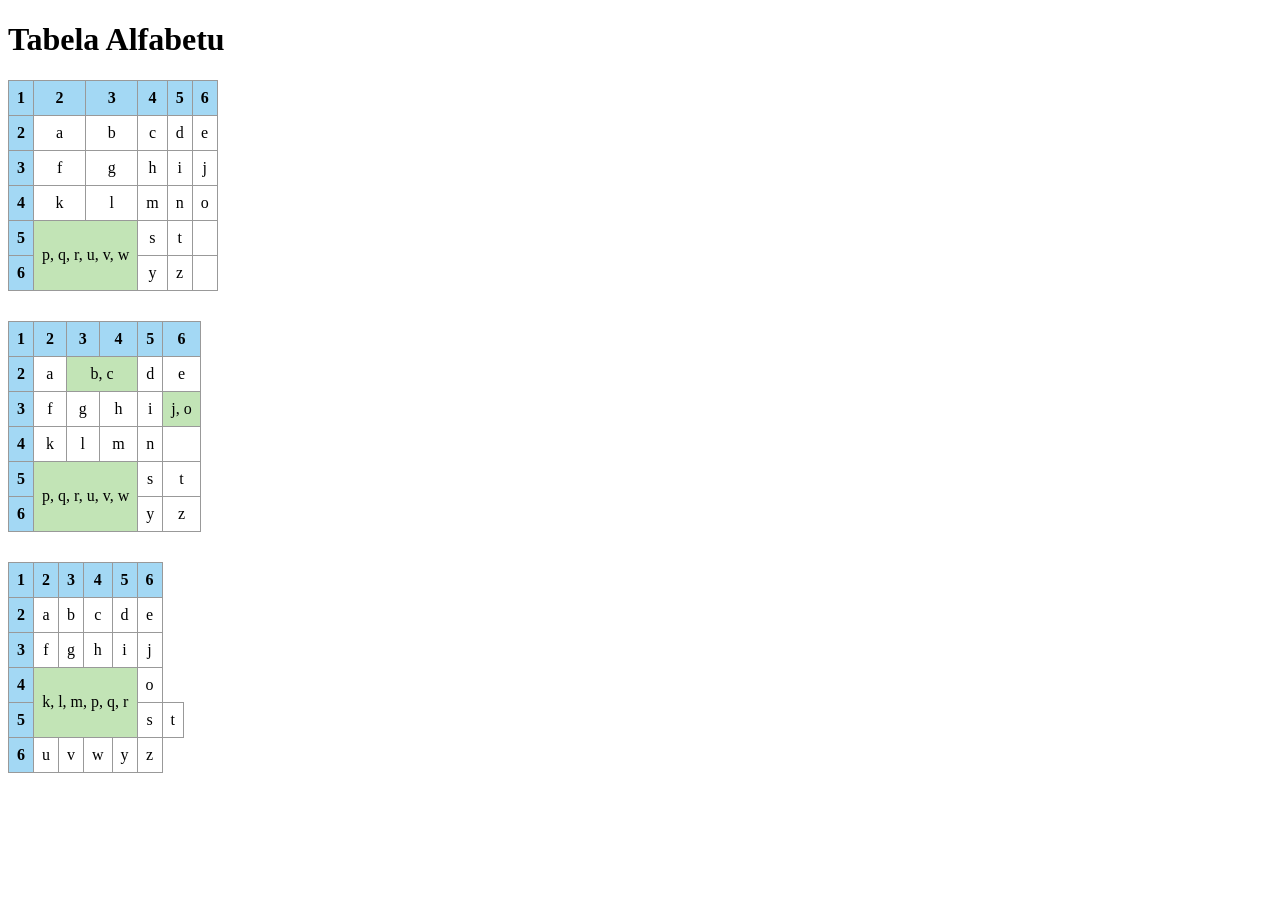
==== index.html @ be6f36b1 "Update index.html" ====
<!DOCTYPE html>
<html lang="pl">
<head>
<meta charset="UTF-8">
<title>Tabela</title>
<style>
  table {
    border-collapse: collapse;
    margin-bottom: 30px;
  }
  td, th {
    border: 1px solid #999;
    padding: 8px;
    text-align: center;
  }
  th {
    background-color: #a3d8f4;
  }
  .green {
    background-color: #c2e4b6;
  }
</style>
</head>
<body>

<h1>Tabela Alfabetu</h1>

<table>
  <tr>
    <th>1</th><th>2</th><th>3</th><th>4</th><th>5</th><th>6</th>
  </tr>
  <tr>
    <th>2</th><td>a</td><td>b</td><td>c</td><td>d</td><td>e</td>
  </tr>
  <tr>
    <th>3</th><td>f</td><td>g</td><td>h</td><td>i</td><td>j</td>
  </tr>
  <tr>
    <th>4</th><td>k</td><td>l</td><td>m</td><td>n</td><td>o</td>
  </tr>
  <tr>
    <th>5</th><td class="green" colspan="2" rowspan="2">p, q, r, u, v, w</td><td>s</td><td>t</td><td></td>
  </tr>
  <tr>
    <th>6</th><td>y</td><td>z</td><td></td>
  </tr>
</table>

<table>
  <tr>
    <th>1</th><th>2</th><th>3</th><th>4</th><th>5</th><th>6</th>
  </tr>
  <tr>
    <th>2</th><td>a</td><td class="green" colspan="2">b, c</td><td>d</td><td>e</td>
  </tr>
  <tr>
    <th>3</th><td>f</td><td>g</td><td>h</td><td>i</td><td class="green">j, o</td>
  </tr>
  <tr>
    <th>4</th><td>k</td><td>l</td><td>m</td><td>n</td><td></td>
  </tr>
  <tr>
    <th>5</th><td class="green" colspan="3" rowspan="2">p, q, r, u, v, w</td><td>s</td><td>t</td>
  </tr>
  <tr>
    <th>6</th><td>y</td><td>z</td>
  </tr>
</table>


<table>
  <tr>
    <th>1</th><th>2</th><th>3</th><th>4</th><th>5</th><th>6</th>
  </tr>
  <tr>
    <th>2</th><td>a</td><td>b</td><td>c</td><td>d</td><td>e</td>
  </tr>
  <tr>
    <th>3</th><td>f</td><td>g</td><td>h</td><td>i</td><td>j</td>
  </tr>
  <tr>
    <th>4</th><td class="green" colspan="4" rowspan="2">k, l, m, p, q, r</td><td>o</td>
  </tr>
  <tr>
    <th>5</th><td>s</td><td>t</td>
  </tr>
  <tr>
    <th>6</th><td>u</td><td>v</td><td>w</td><td>y</td><td>z</td>
  </tr>
</table>

</body>
</html>
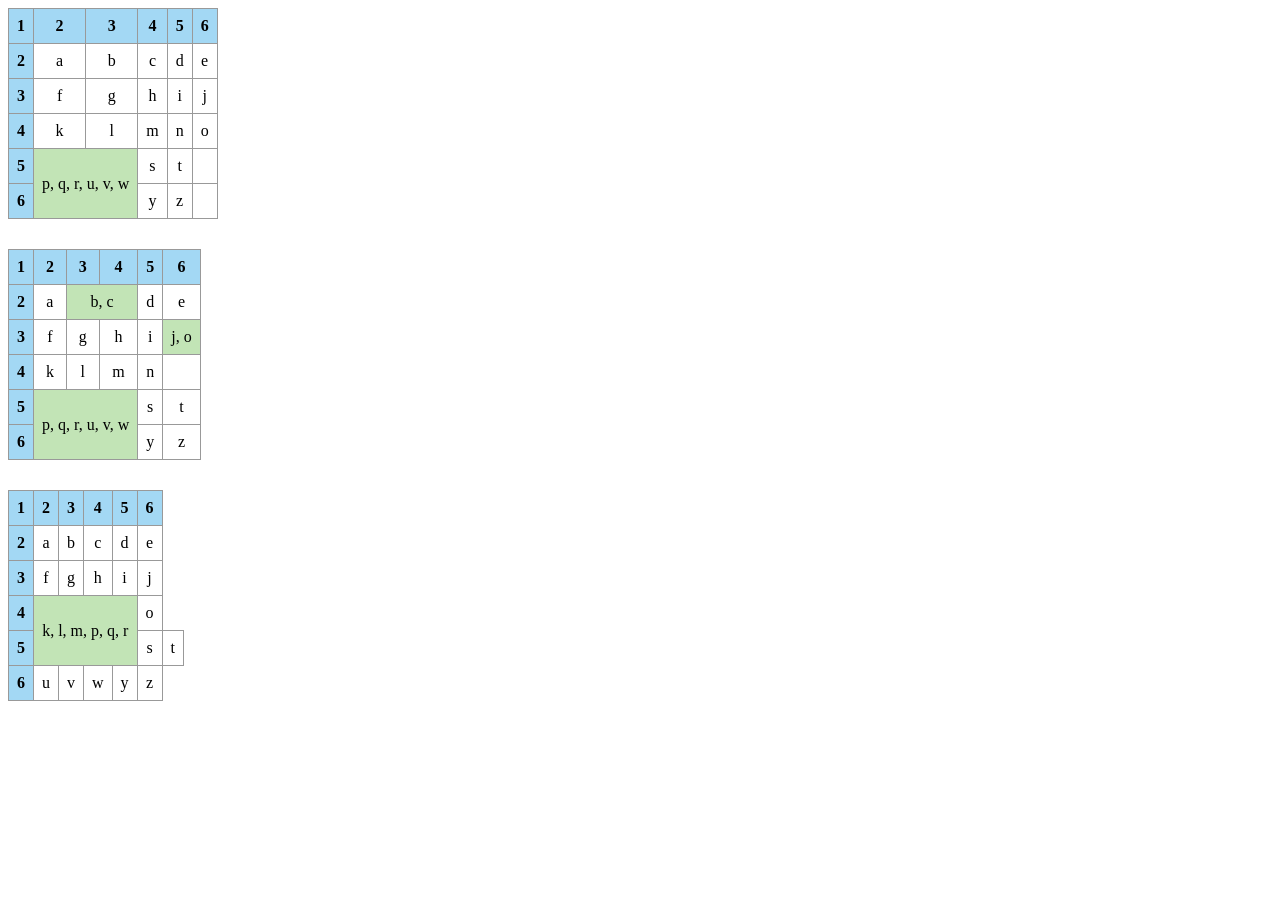
==== commit efb6863a: "Update index.html" ====
--- a/index.html
+++ b/index.html
@@ -2,7 +2,7 @@
 <html lang="pl">
 <head>
 <meta charset="UTF-8">
-<title>Tabela</title>
+<title>Tabela Alfabetu</title>
 <style>
   table {
     border-collapse: collapse;
@@ -22,8 +22,6 @@
 </style>
 </head>
 <body>
-
-<h1>Tabela Alfabetu</h1>
 
 <table>
   <tr>
@@ -67,7 +65,6 @@
   </tr>
 </table>
 
-
 <table>
   <tr>
     <th>1</th><th>2</th><th>3</th><th>4</th><th>5</th><th>6</th>
@@ -91,3 +88,4 @@
 
 </body>
 </html>
+
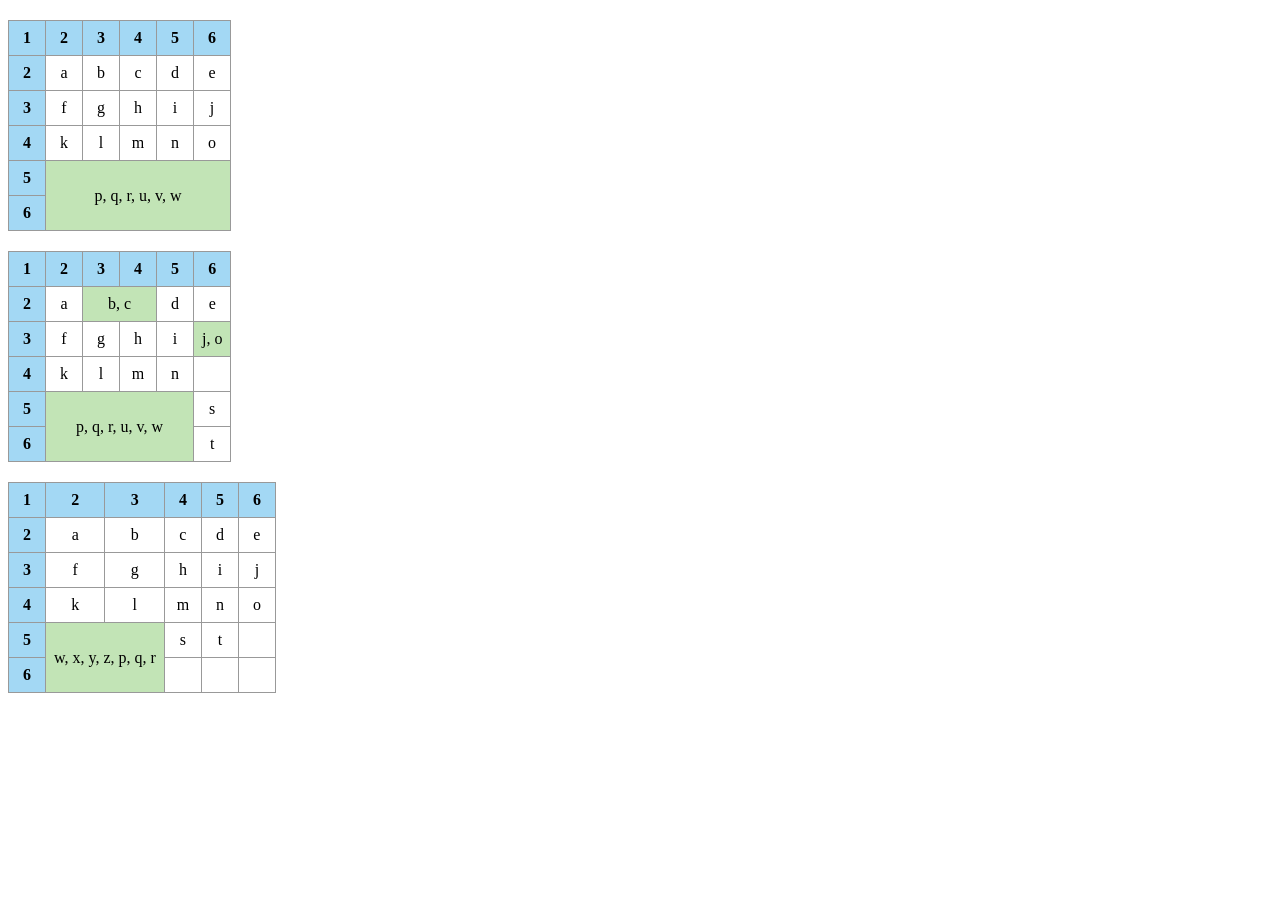
==== commit 1a4ef54a: "Update index.html" ====
--- a/index.html
+++ b/index.html
@@ -2,16 +2,17 @@
 <html lang="pl">
 <head>
 <meta charset="UTF-8">
-<title>Tabela Alfabetu</title>
+<title>Tabele </title>
 <style>
   table {
     border-collapse: collapse;
-    margin-bottom: 30px;
+    margin: 20px 0;
   }
-  td, th {
+  th, td {
     border: 1px solid #999;
     padding: 8px;
     text-align: center;
+    min-width: 20px;
   }
   th {
     background-color: #a3d8f4;
@@ -37,10 +38,11 @@
     <th>4</th><td>k</td><td>l</td><td>m</td><td>n</td><td>o</td>
   </tr>
   <tr>
-    <th>5</th><td class="green" colspan="2" rowspan="2">p, q, r, u, v, w</td><td>s</td><td>t</td><td></td>
+    <th>5</th>
+    <td class="green" rowspan="2" colspan="6">p, q, r, u, v, w</td>
   </tr>
   <tr>
-    <th>6</th><td>y</td><td>z</td><td></td>
+    <th>6</th>
   </tr>
 </table>
 
@@ -58,10 +60,13 @@
     <th>4</th><td>k</td><td>l</td><td>m</td><td>n</td><td></td>
   </tr>
   <tr>
-    <th>5</th><td class="green" colspan="3" rowspan="2">p, q, r, u, v, w</td><td>s</td><td>t</td>
+    <th>5</th>
+    <td class="green" rowspan="2" colspan="4">p, q, r, u, v, w</td>
+    <td>s</td>
   </tr>
   <tr>
-    <th>6</th><td>y</td><td>z</td>
+    <th>6</th>
+    <td>t</td>
   </tr>
 </table>
 
@@ -76,13 +81,16 @@
     <th>3</th><td>f</td><td>g</td><td>h</td><td>i</td><td>j</td>
   </tr>
   <tr>
-    <th>4</th><td class="green" colspan="4" rowspan="2">k, l, m, p, q, r</td><td>o</td>
+    <th>4</th><td>k</td><td>l</td><td>m</td><td>n</td><td>o</td>
   </tr>
   <tr>
-    <th>5</th><td>s</td><td>t</td>
+    <th>5</th>
+    <td class="green" colspan="2" rowspan="2">w, x, y, z, p, q, r</td>
+    <td>s</td><td>t</td><td></td>
   </tr>
   <tr>
-    <th>6</th><td>u</td><td>v</td><td>w</td><td>y</td><td>z</td>
+    <th>6</th>
+    <td></td><td></td><td></td>
   </tr>
 </table>
 
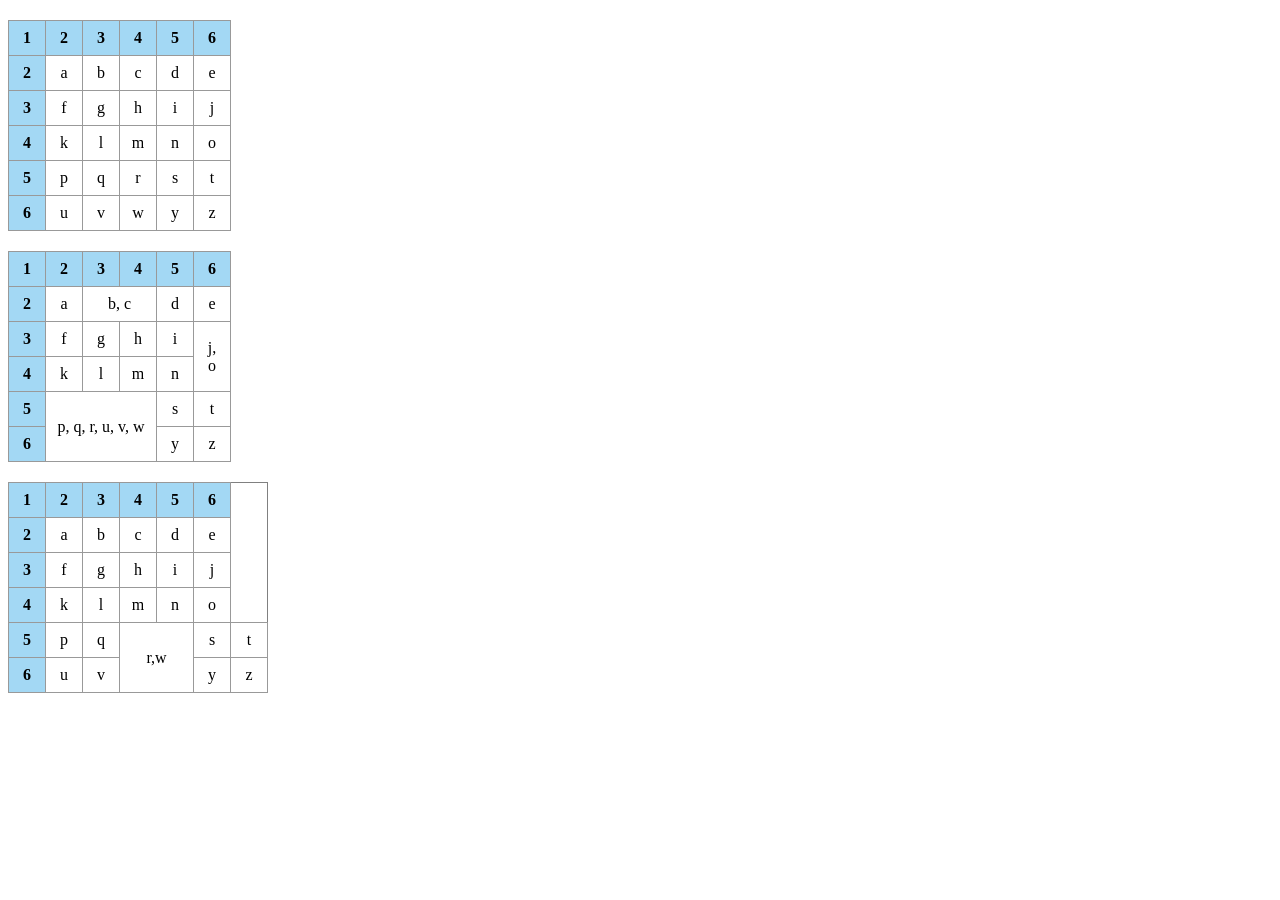
==== commit 35e6c299: "Update index.html" ====
--- a/index.html
+++ b/index.html
@@ -24,75 +24,68 @@
 </head>
 <body>
 
-<table>
-  <tr>
-    <th>1</th><th>2</th><th>3</th><th>4</th><th>5</th><th>6</th>
-  </tr>
-  <tr>
-    <th>2</th><td>a</td><td>b</td><td>c</td><td>d</td><td>e</td>
-  </tr>
-  <tr>
-    <th>3</th><td>f</td><td>g</td><td>h</td><td>i</td><td>j</td>
-  </tr>
-  <tr>
-    <th>4</th><td>k</td><td>l</td><td>m</td><td>n</td><td>o</td>
-  </tr>
-  <tr>
-    <th>5</th>
-    <td class="green" rowspan="2" colspan="6">p, q, r, u, v, w</td>
-  </tr>
-  <tr>
-    <th>6</th>
-  </tr>
+<table border="1" style="width:11%">
+<tr style="background-color:#ceeaff;color:#000000;">
+<th>1</th> <th>2</th> <th>3</th> <th>4</th> <th>5</th> <th>6</th>
+</tr>
+<tr>
+<th class="color4">2</th> <td>a</td> <td class="color">b</td> <td class="color">c</td> <td>d</td> <td>e</td>
+</tr>
+<tr>
+<th class="color4">3</th> <td>f</td> <td>g</td> <td>h</td> <td>i</td> <td class="color2">j</td>
+</tr>
+<tr>
+<th class="color4">4</th> <td>k</td> <td>l</td> <td>m</td> <td>n</td> <td class="color2">o</td>
+</tr>
+<tr>
+<th class="color4">5</th> <td class="color3">p</td> <td class="color3">q</td> <td class="color3">r</td> <td>s</td> <td>t</td> 
+</tr>
+<tr>
+<th class="color4">6</th> <td class="color3">u</td> <td class="color3">v</td> <td class="color3">w</td> <td>y</td> <td>z</td>
+</tr>
 </table>
 
-<table>
-  <tr>
-    <th>1</th><th>2</th><th>3</th><th>4</th><th>5</th><th>6</th>
-  </tr>
-  <tr>
-    <th>2</th><td>a</td><td class="green" colspan="2">b, c</td><td>d</td><td>e</td>
-  </tr>
-  <tr>
-    <th>3</th><td>f</td><td>g</td><td>h</td><td>i</td><td class="green">j, o</td>
-  </tr>
-  <tr>
-    <th>4</th><td>k</td><td>l</td><td>m</td><td>n</td><td></td>
-  </tr>
-  <tr>
-    <th>5</th>
-    <td class="green" rowspan="2" colspan="4">p, q, r, u, v, w</td>
-    <td>s</td>
-  </tr>
-  <tr>
-    <th>6</th>
-    <td>t</td>
-  </tr>
+<table border="1" style="width:11%">
+<tr style="background-color:#ceeaff;color:#000000;">
+<th>1</th> <th>2</th> <th>3</th> <th>4</th> <th style="width:20%">5</th> <th>6</th>
+</tr>
+<tr>
+<th class="color4">2</th> <td>a</td> <td colspan="2" class="color">b, c</td> <td>d</td> <td>e</td>
+</tr>
+<tr>
+<th class="color4">3</th> <td>f</td> <td>g</td> <td>h</td> <td>i</td> <td rowspan="2" class="color2">j, o</td>
+</tr>
+<tr>
+<th class="color4">4</th> <td>k</td> <td>l</td> <td>m</td> <td>n</td>
+</tr>
+<tr>
+<th class="color4">5</th> <td colspan="3" rowspan="2" class="color3">p, q, r, u, v, w</td> <td>s</td> <td>t</td> 
+</tr>
+<tr>
+<th class="color4">6</th> <td>y</td> <td>z</td>
+</tr>
+</table>
+<table border="1" style="width:11%">
+<tr style="background-color:#ceeaff;color:#000000;">
+<th>1</th> <th>2</th> <th>3</th> <th>4</th> <th>5</th> <th>6</th>
+</tr>
+<tr>
+<th class="color4">2</th> <td>a</td> <td class="color">b</td> <td class="color">c</td> <td>d</td> <td>e</td>
+</tr>
+<tr>
+<th class="color4">3</th> <td>f</td> <td>g</td> <td>h</td> <td>i</td> <td class="color2">j</td>
+</tr>
+<tr>
+<th class="color4">4</th> <td>k</td> <td>l</td> <td>m</td> <td>n</td> <td class="color2">o</td>
+</tr>
+<tr>
+<th class="color4">5</th> <td class="color3">p</td> <td class="color3">q</td> <td colspan="2" rowspan="2" class="color3"> r,w </td> <td>s</td> <td>t</td> 
+</tr>
+<tr>
+<th class="color4">6</th> <td class="color3">u</td> <td class="color3">v</td> </td> <td>y</td> <td>z</td>
+</tr>
 </table>
 
-<table>
-  <tr>
-    <th>1</th><th>2</th><th>3</th><th>4</th><th>5</th><th>6</th>
-  </tr>
-  <tr>
-    <th>2</th><td>a</td><td>b</td><td>c</td><td>d</td><td>e</td>
-  </tr>
-  <tr>
-    <th>3</th><td>f</td><td>g</td><td>h</td><td>i</td><td>j</td>
-  </tr>
-  <tr>
-    <th>4</th><td>k</td><td>l</td><td>m</td><td>n</td><td>o</td>
-  </tr>
-  <tr>
-    <th>5</th>
-    <td class="green" colspan="2" rowspan="2">w, x, y, z, p, q, r</td>
-    <td>s</td><td>t</td><td></td>
-  </tr>
-  <tr>
-    <th>6</th>
-    <td></td><td></td><td></td>
-  </tr>
-</table>
 
 </body>
 </html>
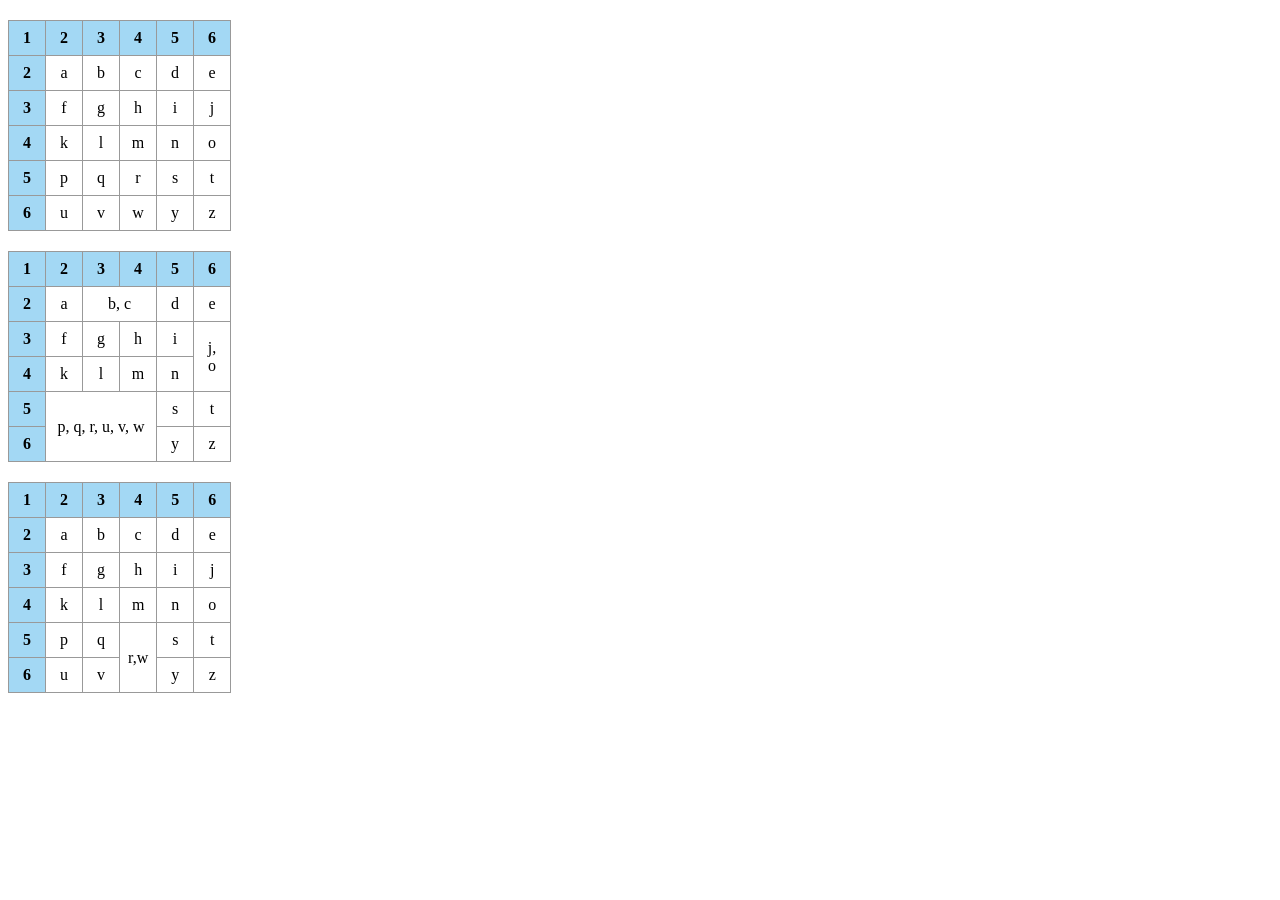
==== commit 2310120d: "Update index.html" ====
--- a/index.html
+++ b/index.html
@@ -70,19 +70,19 @@
 <th>1</th> <th>2</th> <th>3</th> <th>4</th> <th>5</th> <th>6</th>
 </tr>
 <tr>
-<th class="color4">2</th> <td>a</td> <td class="color">b</td> <td class="color">c</td> <td>d</td> <td>e</td>
+<th class="color4">2</th> <td>a</td> <td >b</td> <td>c</td> <td>d</td> <td>e</td>
 </tr>
 <tr>
-<th class="color4">3</th> <td>f</td> <td>g</td> <td>h</td> <td>i</td> <td class="color2">j</td>
+<th class="color4">3</th> <td>f</td> <td>g</td> <td>h</td> <td>i</td> <td >j</td>
 </tr>
 <tr>
-<th class="color4">4</th> <td>k</td> <td>l</td> <td>m</td> <td>n</td> <td class="color2">o</td>
+<th class="color4">4</th> <td>k</td> <td>l</td> <td>m</td> <td>n</td> <td>o</td>
 </tr>
 <tr>
-<th class="color4">5</th> <td class="color3">p</td> <td class="color3">q</td> <td colspan="2" rowspan="2" class="color3"> r,w </td> <td>s</td> <td>t</td> 
+<th class="color4">5</th> <td>p</td> <td>q</td> <td colspan="1" rowspan="2" class="color3"> r,w </td> <td>s</td> <td>t</td> 
 </tr>
 <tr>
-<th class="color4">6</th> <td class="color3">u</td> <td class="color3">v</td> </td> <td>y</td> <td>z</td>
+<th class="color4">6</th> <td >u</td> <td> v</td> </td> <td>y</td> <td>z</td>
 </tr>
 </table>
 
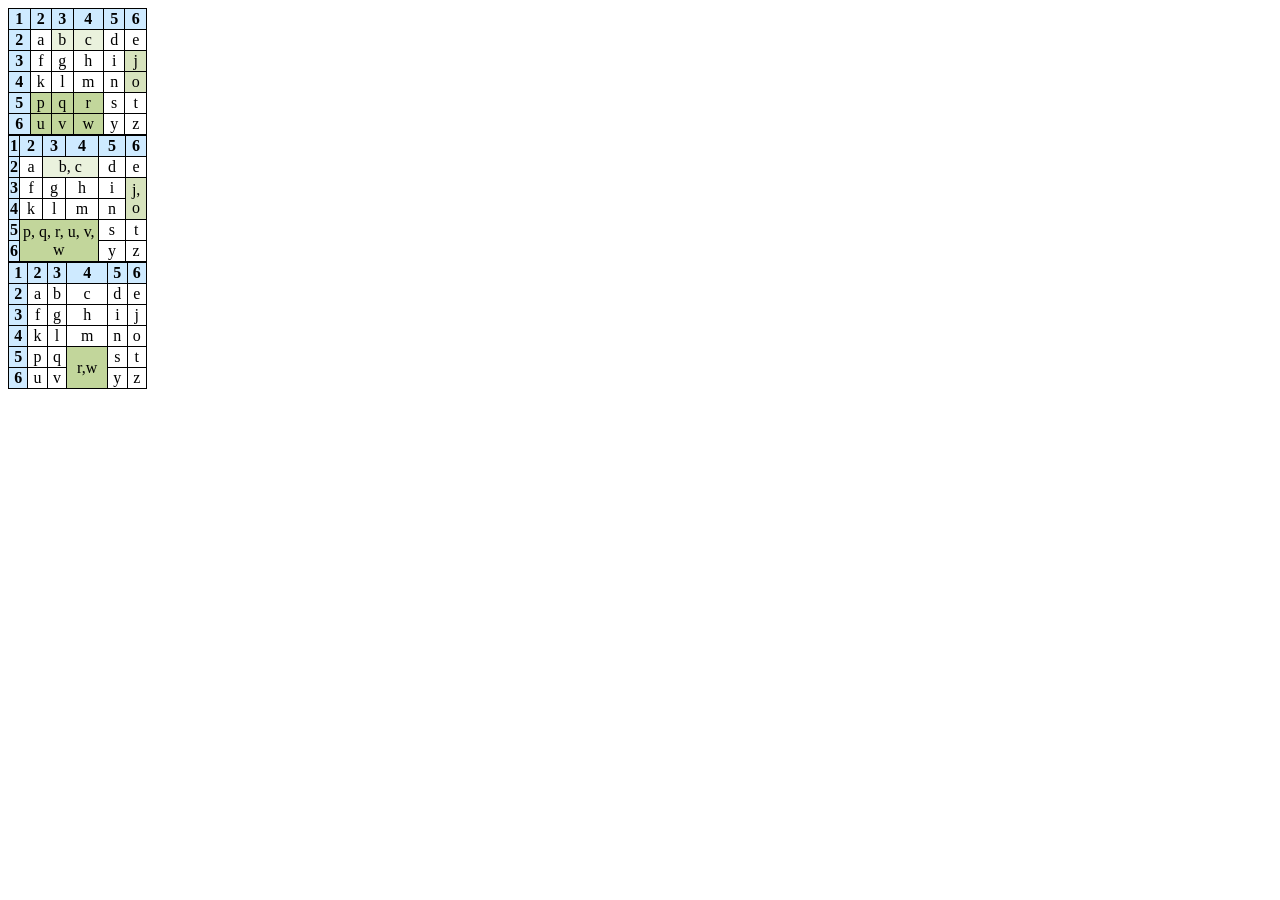
==== commit b3e64c55: "Update index.html" ====
--- a/index.html
+++ b/index.html
@@ -4,23 +4,30 @@
 <meta charset="UTF-8">
 <title>Tabele </title>
 <style>
-  table {
-    border-collapse: collapse;
-    margin: 20px 0;
-  }
-  th, td {
-    border: 1px solid #999;
-    padding: 8px;
-    text-align: center;
-    min-width: 20px;
-  }
-  th {
-    background-color: #a3d8f4;
-  }
-  .green {
-    background-color: #c2e4b6;
-  }
+table, th, td {
+  border: 1px solid black;
+  border-collapse: collapse;
+}
+
+td {
+  text-align: center;
+}
+
+.color {
+            background-color: #eaf2dd;
+        }
+.color2 {
+            background-color: #d7e3bd;
+    }
+.color3 {
+            background-color: #c2d69b;
+    }
+.color4 {
+            background-color: #ceeaff;
+    }
+
 </style>
+
 </head>
 <body>
 
